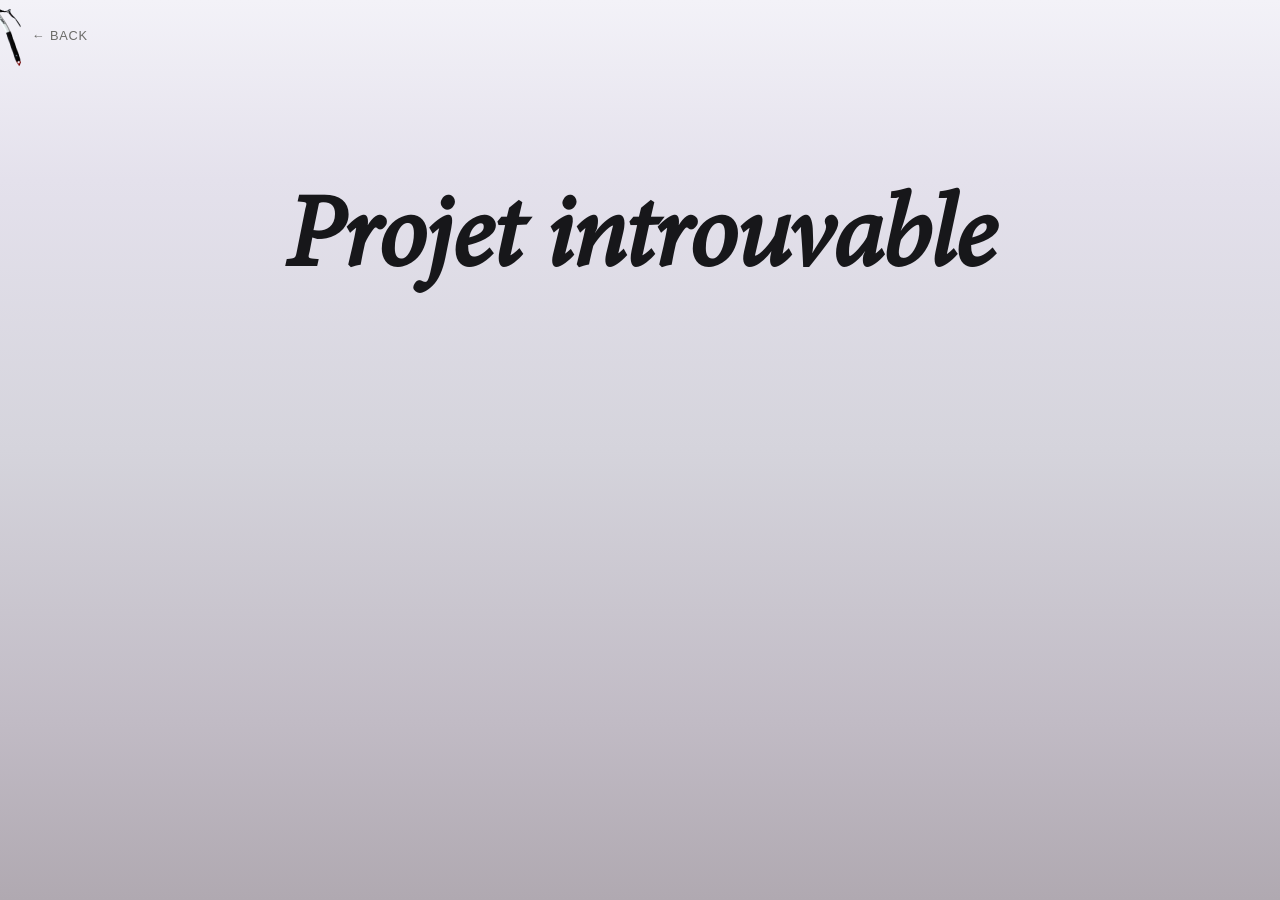
==== project.html @ e2e415b3 "About text: comma instead of "and" between furniture/wood-and-metal Co-Authored-By: Claude Sonnet 5 " ====
<!DOCTYPE html>
<html lang="fr">
<head>
  <meta charset="UTF-8">
  <meta name="viewport" content="width=device-width, initial-scale=1.0">
  <title>Projet — Pierre Riboulet</title>
  <meta http-equiv="Cache-Control" content="no-cache, no-store, must-revalidate">
  <meta http-equiv="Pragma" content="no-cache">
  <meta http-equiv="Expires" content="0">
  <link rel="icon" href="assets/favicon.ico" sizes="any">
  <link rel="icon" type="image/png" sizes="32x32" href="assets/img/favicon/favicon-32.png">
  <link rel="icon" type="image/png" sizes="16x16" href="assets/img/favicon/favicon-16.png">
  <link rel="apple-touch-icon" sizes="180x180" href="assets/img/favicon/favicon-180.png">
  <link rel="stylesheet" href="assets/css/style.v49.css">
</head>
<body>
  <div id="app"></div>

  <script src="assets/js/projects-data.v36.js"></script>
  <script src="assets/js/main.v9.js"></script>
  <script>
    (function () {
      var params = new URLSearchParams(window.location.search);
      var slug = params.get("slug");
      var project = (typeof PROJECTS !== "undefined") ? PROJECTS.filter(function (p) {
        return p.slug === slug;
      })[0] : null;

      var app = document.getElementById("app");

      if (!project) {
        app.innerHTML =
          '<div class="not-found">' +
          '<h1 class="project-title">Projet introuvable</h1>' +
          '<a class="back-link" href="index.html">&larr; Back</a>' +
          '</div>';
        document.title = "Projet introuvable — Pierre Riboulet";
        fitTitleToOneLine();
        return;
      }

      document.title = project.title + " — Pierre Riboulet";
      var displayTitle = project.pageTitle || project.title;

      // Image avec repli propre en placeholder tant que le fichier n'est pas en ligne.
      function photoOrPlaceholder(src, label, className) {
        return '<img class="' + className + '" src="' + src + '" alt="' + label + '" ' +
          'onerror="this.outerHTML=\'<div class=&quot;' + className + ' media-placeholder&quot;>' + label + '</div>\'">';
      }

      function escapeAttr(s) {
        return String(s)
          .replace(/&/g, "&amp;")
          .replace(/"/g, "&quot;")
          .replace(/</g, "&lt;")
          .replace(/>/g, "&gt;");
      }

      if (project.about) {
        var a = project.about;

        var experienceHtml = a.experience.map(function (e) {
          return '<div class="exp-item">' +
            '<p class="exp-period">' + e.period + '</p>' +
            '<p class="exp-role">' + e.role + ' <span class="exp-company">— ' + e.company + '</span></p>' +
            '</div>';
        }).join("");

        var educationHtml = a.education.map(function (e) {
          return '<li>' + e + '</li>';
        }).join("");

        var awardsHtml = a.awards.map(function (group) {
          return '<div class="award-group">' +
            '<h3 class="award-org">' + group.org + '</h3>' +
            '<ul class="award-list">' +
            group.items.map(function (i) { return '<li>' + i + '</li>'; }).join("") +
            '</ul></div>';
        }).join("");

        app.innerHTML =
          '<div class="project-page about-page">' +
          '<a class="back-link" href="index.html">&larr; Back</a>' +

          '<div class="about-hero">' +
          photoOrPlaceholder(a.heroPhoto, "Photo à venir", "about-hero-photo") +
          '<div class="about-screens">' +

          '<div class="about-screen about-screen-intro">' +
          '<div class="about-fit about-fit-intro" data-fit-max-vh="38">' +
          '<div class="about-fit-content">' +
          '<h1 class="about-hero-title">' + displayTitle + '</h1>' +
          '<p class="about-hero-description">' + a.description + '</p>' +
          '</div></div>' +
          '</div>' +

          '<div class="about-screen about-screen-awards">' +
          '<div class="about-fit about-fit-awards">' +
          '<div class="about-fit-content">' +
          '<h2 class="about-hero-title">Awards</h2>' +
          '<div class="award-groups">' + awardsHtml + '</div>' +
          '</div></div>' +
          '</div>' +

          '<div class="about-screen about-screen-background">' +
          '<div class="about-fit about-fit-background" data-fit-max-vh="46">' +
          '<div class="about-fit-content">' +
          '<h2 class="about-hero-title">Experience</h2>' +
          '<div class="background-columns">' +
          '<section class="about-section">' +
          experienceHtml +
          '</section>' +
          '<section class="about-section">' +
          '<h3 class="about-section-title">Formation</h3>' +
          '<ul class="education-list">' + educationHtml + '</ul>' +
          '</section>' +
          '</div>' +
          '</div></div>' +
          '</div>' +

          '</div>' +
          '<button class="about-nav-arrow prev" aria-label="Écran précédent">&larr;</button>' +
          '<button class="about-nav-arrow next" aria-label="Écran suivant">&rarr;</button>' +
          '</div>' +
          '</div>';
        setupAboutScreens();
        return;
      }

      var mediaHtml;
      if (project.subprojects) {
        // Page collection (ex: Prints) : une carte par projet qu'elle contiendra.
        mediaHtml = '<div class="project-media">';
        if (project.subprojects.length) {
          project.subprojects.forEach(function (sp) {
            mediaHtml += '<div class="media-placeholder">' + sp.title + '</div>';
          });
        } else {
          mediaHtml += '<div class="media-placeholder">Projets à venir</div>';
        }
        mediaHtml += "</div>";
      } else if (project.media && project.media.length > 1) {
        // Plusieurs médias (photos et/ou vidéos) : carrousel horizontal
        // plutôt qu'un empilement vertical, pour tenir sur un seul écran.
        // Chaque média optionnel "caption" alimente une légende qui change
        // avec la photo active (voir setupPhotoCarousels).
        var hasCaptions = project.media.some(function (m) { return m.caption; });
        mediaHtml = '<div class="photo-carousel">' +
          '<button class="carousel-arrow prev" aria-label="Média précédent">&larr;</button>' +
          '<div class="photo-carousel-track">' +
          project.media.map(function (m) {
            var captionAttr = m.caption ? ' data-caption="' + escapeAttr(m.caption) + '"' : '';
            var slideCaption = m.caption ? '<p class="carousel-slide-caption">' + m.caption + '</p>' : '';
            if (m.type === "vimeo") {
              var vimeoParams = "title=0&byline=0&portrait=0" + (m.hash ? "&h=" + m.hash : "");
              var vimeoSrc = "https://player.vimeo.com/video/" + m.id + "?" + vimeoParams;
              return '<div class="carousel-slide"' + captionAttr + '>' +
                '<div class="carousel-video"><iframe src="' + vimeoSrc + '" ' +
                'allow="autoplay; fullscreen; picture-in-picture" allowfullscreen loading="lazy"></iframe></div>' +
                slideCaption + '</div>';
            } else if (m.type === "video") {
              return '<div class="carousel-slide"' + captionAttr + '>' +
                '<div class="carousel-video"><video controls src="' + m.src + '"></video></div>' +
                slideCaption + '</div>';
            } else {
              return '<div class="carousel-slide"' + captionAttr + '>' +
                '<img src="' + m.src + '" alt="' + project.title + '" draggable="false">' +
                slideCaption + '</div>';
            }
          }).join("") +
          '</div>' +
          '<button class="carousel-arrow next" aria-label="Média suivant">&rarr;</button>' +
          '</div>' +
          (hasCaptions ? '<p class="carousel-caption"></p>' : '');
      } else {
        mediaHtml = '<div class="project-media">';
        if (project.media && project.media.length) {
          project.media.forEach(function (m) {
            if (m.type === "vimeo") {
              // title=0&byline=0&portrait=0 : Vimeo affiche par défaut le titre
              // de la vidéo en incrustation sur le lecteur — indépendamment de
              // toute page HTML, c'est Vimeo qui l'ajoute. On le désactive.
              var vimeoParams = "title=0&byline=0&portrait=0" + (m.hash ? "&h=" + m.hash : "");
              var vimeoSrc = "https://player.vimeo.com/video/" + m.id + "?" + vimeoParams;
              mediaHtml += '<div class="video-embed"><iframe src="' + vimeoSrc + '" ' +
                'allow="autoplay; fullscreen; picture-in-picture" allowfullscreen loading="lazy"></iframe></div>';
            } else if (m.type === "video") {
              mediaHtml += '<video class="media-placeholder" controls src="' + m.src + '"></video>';
            } else {
              mediaHtml += '<img class="media-placeholder" src="' + m.src + '" alt="' + project.title + '">';
            }
          });
        } else {
          mediaHtml += '<div class="media-placeholder">Photos / vidéo à venir</div>';
        }
        mediaHtml += "</div>";
      }

      var pressHtml = "";
      if (project.pressShots && project.pressShots.length) {
        pressHtml = '<div class="press-grid">' +
          project.pressShots.map(function (src) {
            return '<img class="press-shot" src="' + src + '" alt="' + project.title + ' — retombées réseaux sociaux" loading="lazy">';
          }).join("") +
          '</div>';
      }

      // Quand un projet a des crédits, la description partage sa ligne avec
      // un second bloc à droite (une ou deux colonnes) plutôt que de
      // prendre toute la largeur seule. project.credits = un tableau de
      // colonnes, chaque colonne un tableau de { role, name }.
      var descriptionHtml;
      if (project.credits && project.credits.length) {
        var creditsHtml = '<div class="project-credits">' +
          project.credits.map(function (col) {
            return '<div class="project-credits-col">' +
              col.map(function (c) {
                return '<p><span class="credit-role">' + c.role + '</span>' + c.name + '</p>';
              }).join("") +
              '</div>';
          }).join("") +
          '</div>';
        descriptionHtml = '<div class="project-header">' +
          '<p class="project-description">' + project.description + '</p>' +
          creditsHtml +
          '</div>';
      } else {
        descriptionHtml = '<p class="project-description">' + project.description + '</p>';
      }

      app.innerHTML =
        '<div class="project-page project-page-' + project.slug + '">' +
        '<a class="back-link" href="index.html">&larr; Back</a>' +
        '<h1 class="project-title">' + displayTitle + '</h1>' +
        descriptionHtml +
        mediaHtml +
        pressHtml +
        '</div>';

      fitTitleToOneLine();
      setupPhotoCarousels();
    })();

    // Page About (desktop) : deux "écrans" plein page qu'on parcourt en
    // scrollant horizontalement plutôt que verticalement (la photo de fond
    // reste fixe, seuls les textes en incrustation défilent). Sur mobile,
    // .about-screens redevient un simple flux vertical (voir CSS) et cette
    // fonction n'a rien à faire d'utile — elle reste sans effet néfaste.
    function setupAboutScreens() {
      var track = document.querySelector(".about-screens");
      if (!track) return;
      var prevBtn = document.querySelector(".about-nav-arrow.prev");
      var nextBtn = document.querySelector(".about-nav-arrow.next");
      var isDown = false, startX = 0, startScroll = 0, moved = false;

      function screenWidth() {
        return track.clientWidth || window.innerWidth;
      }

      track.addEventListener("mousedown", function (e) {
        isDown = true;
        moved = false;
        startX = e.pageX;
        startScroll = track.scrollLeft;
        track.classList.add("dragging");
      });
      window.addEventListener("mousemove", function (e) {
        if (!isDown) return;
        e.preventDefault();
        var dx = e.pageX - startX;
        if (Math.abs(dx) > 4) moved = true;
        track.scrollLeft = startScroll - dx;
      });
      window.addEventListener("mouseup", function () {
        isDown = false;
        track.classList.remove("dragging");
      });
      track.addEventListener("click", function (e) {
        if (moved) { e.preventDefault(); e.stopPropagation(); }
      }, true);

      // La molette de souris ne scroll que verticalement par défaut : on
      // convertit ce mouvement vertical en défilement horizontal ici,
      // en plus du geste horizontal natif déjà supporté (trackpad).
      track.addEventListener("wheel", function (e) {
        if (Math.abs(e.deltaY) > Math.abs(e.deltaX)) {
          e.preventDefault();
          track.scrollLeft += e.deltaY;
        }
      }, { passive: false });

      if (prevBtn) {
        prevBtn.addEventListener("click", function () {
          track.scrollBy({ left: -screenWidth(), behavior: "smooth" });
        });
      }
      if (nextBtn) {
        nextBtn.addEventListener("click", function () {
          track.scrollBy({ left: screenWidth(), behavior: "smooth" });
        });
      }

      function updateArrows() {
        if (!prevBtn || !nextBtn) return;
        var atStart = track.scrollLeft < 10;
        var atEnd = track.scrollLeft > track.scrollWidth - track.clientWidth - 10;
        prevBtn.style.visibility = atStart ? "hidden" : "visible";
        nextBtn.style.visibility = atEnd ? "hidden" : "visible";
      }
      track.addEventListener("scroll", updateArrows);
      updateArrows();

      // Chaque écran (About / Awards / Background) doit tenir sans scroll :
      // on réduit son échelle visuelle (transform, pas font-size, pour que
      // ça marche quels que soient les unités CSS utilisées à l'intérieur)
      // jusqu'à ce qu'il rentre dans la place disponible — en hauteur comme
      // en largeur (Awards peut déborder en largeur avec beaucoup de
      // festivals, une colonne par festival).
      var fitEls = document.querySelectorAll(".about-fit");
      if (fitEls.length && window.matchMedia("(min-width: 701px)").matches) {
        function fitToScreen(fitEl) {
          var screen = fitEl.parentElement;
          var content = fitEl.firstElementChild;
          fitEl.style.transform = "scale(1)";
          var availableH = screen.clientHeight - fitEl.offsetTop - 24;
          var maxVh = fitEl.getAttribute("data-fit-max-vh");
          if (maxVh) availableH = Math.min(availableH, screen.clientHeight * (parseFloat(maxVh) / 100));
          var availableW = fitEl.clientWidth;
          var scale = Math.min(1, availableH / content.scrollHeight, availableW / content.scrollWidth);
          fitEl.style.transform = "scale(" + Math.max(scale, 0.01) + ")";
        }
        function fitAll() {
          fitEls.forEach(fitToScreen);
        }
        fitAll();
        window.addEventListener("resize", fitAll);
      }

      // Le lien "other awards" dans le texte About envoie directement sur
      // l'écran Awards (même geste qu'un clic sur la flèche suivante).
      document.querySelectorAll(".about-jump-awards").forEach(function (link) {
        link.addEventListener("click", function (e) {
          e.preventDefault();
          track.scrollBy({ left: screenWidth(), behavior: "smooth" });
        });
      });
    }

    function setupPhotoCarousels() {
      document.querySelectorAll(".photo-carousel").forEach(function (carousel) {
        var track = carousel.querySelector(".photo-carousel-track");
        var prevBtn = carousel.querySelector(".prev");
        var nextBtn = carousel.querySelector(".next");
        var isDown = false, startX = 0, startScroll = 0, moved = false;

        function step() {
          var img = track.querySelector("img");
          return img ? img.getBoundingClientRect().width + 16 : track.clientWidth * 0.8;
        }

        track.addEventListener("mousedown", function (e) {
          isDown = true;
          moved = false;
          startX = e.pageX;
          startScroll = track.scrollLeft;
          track.classList.add("dragging");
        });
        window.addEventListener("mousemove", function (e) {
          if (!isDown) return;
          e.preventDefault();
          var dx = e.pageX - startX;
          if (Math.abs(dx) > 4) moved = true;
          track.scrollLeft = startScroll - dx;
        });
        window.addEventListener("mouseup", function () {
          isDown = false;
          track.classList.remove("dragging");
        });
        // Un drag qui bouge la piste ne doit pas déclencher un clic
        // fantôme (ex: sur une image cliquable) au relâchement.
        track.addEventListener("click", function (e) {
          if (moved) { e.preventDefault(); e.stopPropagation(); }
        }, true);

        prevBtn.addEventListener("click", function () {
          track.scrollBy({ left: -step(), behavior: "smooth" });
        });
        nextBtn.addEventListener("click", function () {
          track.scrollBy({ left: step(), behavior: "smooth" });
        });

        // Légende partagée qui suit la photo active. N'a de sens qu'en
        // carrousel horizontal (desktop) : en version mobile empilée,
        // chaque photo porte déjà sa propre légende (.carousel-slide-caption).
        // On détermine la photo "active" comme celle la plus proche du
        // centre de la piste (cohérent avec scroll-snap-align: center),
        // recalculé à chaque scroll (drag, flèches, trackpad).
        var captionEl = carousel.nextElementSibling;
        if (captionEl && captionEl.classList.contains("carousel-caption") &&
            !window.matchMedia("(max-width: 700px)").matches) {
          // Toutes les diapositives (pas seulement celles avec légende) :
          // ça permet à la légende de s'estomper quand on arrive sur une
          // photo qui n'en a pas, plutôt que de rester bloquée sur la
          // dernière légende trouvée.
          var slides = Array.prototype.slice.call(track.querySelectorAll(".carousel-slide"));
          if (slides.length) {
            var activeSlide = null;
            var captionFadeTimeout = null;
            var updateCaption = function () {
              var trackRect = track.getBoundingClientRect();
              var trackCenter = trackRect.left + trackRect.width / 2;
              var closest = null, closestDist = Infinity;
              slides.forEach(function (s) {
                var r = s.getBoundingClientRect();
                var dist = Math.abs((r.left + r.width / 2) - trackCenter);
                if (dist < closestDist) { closestDist = dist; closest = s; }
              });
              if (closest && closest !== activeSlide) {
                activeSlide = closest;
                var nextText = activeSlide.getAttribute("data-caption") || "";
                // Fondu : on estompe l'ancien texte, puis on écrit le nouveau
                // une fois invisible pour éviter un "cross-fade" illisible.
                if (captionFadeTimeout) clearTimeout(captionFadeTimeout);
                captionEl.style.opacity = "0";
                captionFadeTimeout = setTimeout(function () {
                  captionEl.textContent = nextText;
                  captionEl.style.opacity = "1";
                }, 250);
              }
            };
            updateCaption();
            // Au premier rendu, les images n'ont pas encore chargé : leur
            // largeur réelle (donc leur centre) n'est connue qu'une fois
            // chargées. On recalcule quand leur taille se stabilise.
            if (window.ResizeObserver) {
              var captionResizeObserver = new ResizeObserver(updateCaption);
              slides.forEach(function (s) { captionResizeObserver.observe(s); });
            }
            var captionTicking = false;
            track.addEventListener("scroll", function () {
              if (captionTicking) return;
              captionTicking = true;
              requestAnimationFrame(function () {
                updateCaption();
                captionTicking = false;
              });
            });
          }
        }
      });
    }

    function fitTitleToOneLine() {
      var title = document.querySelector(".project-title");
      if (!title) return;
      // Le titre est en "full-bleed" (voir CSS) et n'est plus contenu par la
      // colonne de 1100px de .project-page ; la largeur dispo se mesure donc
      // sur le titre lui-même (son propre padding), pas sur son parent.
      var container = title;

      function fit() {
        title.style.whiteSpace = "nowrap";
        title.style.fontSize = ""; // repart de la taille CSS (clamp) à chaque mesure
        // scrollWidth (texte + padding du titre) vs clientWidth (boîte du
        // titre, padding inclus puisque box-sizing:border-box) : les deux
        // incluent le padding de la même façon, pas besoin de le soustraire.
        var availableWidth = container.clientWidth;
        var size = parseFloat(getComputedStyle(title).fontSize);
        var minSize = 16;
        while (title.scrollWidth > availableWidth && size > minSize) {
          size -= 1;
          title.style.fontSize = size + "px";
        }
      }

      fit();
      window.addEventListener("resize", fit);
      if (window.ResizeObserver) {
        new ResizeObserver(fit).observe(container);
      }
      if (window.visualViewport) {
        window.visualViewport.addEventListener("resize", fit);
      }
      // Filet de sécurité : le zoom natif du navigateur (Cmd/Ctrl +/-) ne
      // déclenche pas toujours resize/ResizeObserver de façon fiable, ce qui
      // pouvait laisser le titre coincé à une taille calculée pour l'ancien
      // niveau de zoom. Un recalcul périodique garantit que ça se corrige
      // tout seul en moins d'une seconde, quel que soit ce qui a changé.
      setInterval(fit, 800);
    }
  </script>
</body>
</html>
---- assets/css/style.v49.css ----
:root {
  --ink: #17171a;
  --muted: #6b6b68;
  --accent: #17171a;
}

/* Seul assets/fonts/minion-pro-italic.ttf existe réellement (ni woff2, ni
   woff, ni otf). Un navigateur qui échoue à CHARGER le format qu'il a
   choisi dans une liste src ne retente pas le suivant (il ne bascule que
   si le format n'est pas SUPPORTÉ) — woff2 étant listé en premier et 404,
   la police entière échouait silencieusement et retombait sur Georgia,
   d'où le rendu incohérent (gras, taille) observé jusqu'ici. Un seul src
   pointant vers le fichier qui existe vraiment règle ça. */
@font-face {
  font-family: "Minion Pro";
  src: url("../fonts/minion-pro-italic.ttf") format("truetype");
  font-style: italic;
  font-weight: 400;
  font-display: swap;
}

* { box-sizing: border-box; }

/* Même dégradé gris partout (accueil ET pages projets), calé sur le fond réel
   de rock.jpg. background-attachment: fixed le cale sur la fenêtre plutôt que
   sur la hauteur de la page, pour garder le même dégradé visuel même sur une
   page projet qui défile (comme About, plus longue qu'un écran). */
html, body {
  margin: 0;
  padding: 0;
  background: linear-gradient(to top, #b0a9b1 0%, #c1bbc5 20%, #d5d4dc 50%, #e4e1ec 80%, #f3f2f8 100%);
  background-attachment: fixed;
  color: var(--ink);
  font-family: "Helvetica Neue", Arial, sans-serif;
  -webkit-font-smoothing: antialiased;
}

@media (max-width: 700px) {
  html, body {
    background: linear-gradient(to top, #c0b4c2 0%, #e0dae6 20%, #f2ecf6 40%, #f3f0f7 100%);
    background-attachment: fixed;
  }
}

/* Sur mobile, un léger scroll résiduel peut faire "rebondir" la page (effet
   élastique iOS) et laisser entrevoir un instant le blanc par défaut de
   <html> derrière le contenu. overscroll-behavior coupe ce rebond. */
html {
  overscroll-behavior: none;
}
html.home {
  height: 100%;
}

/* Curseur natif masqué uniquement sur pointeur fin (souris) ;
   sur mobile/tactile on garde le comportement par défaut. */
@media (hover: hover) and (pointer: fine) {
  body.has-custom-cursor,
  body.has-custom-cursor * {
    cursor: none;
  }
}

/* ---------- Page d'accueil : la roche, en pleine page ---------- */

/* Dégradé calé sur le fond réel de rock.jpg (mesuré directement sur le
   fichier, plusieurs points du haut vers le bas) : si un espace apparaît
   malgré tout (barre d'adresse mobile, marge sur petit écran…), il se fond
   dedans au lieu de trancher en blanc. Sous 700px, rock-mobile.jpg a son
   propre dégradé (voir plus bas) : les deux photos n'ont pas exactement le
   même fond. */
body.home {
  height: 100vh;
  height: 100dvh;
  overflow: hidden;
  overscroll-behavior: none;
  background: linear-gradient(to bottom, #b0a9b1 0%, #c1bbc5 20%, #d5d4dc 50%, #e4e1ec 80%, #f3f2f8 100%);
}

.stage {
  position: relative;
  height: 100vh;
  height: 100dvh;
  width: 100vw;
  margin: 0;
  overflow: hidden;
}

/* Roche = 2600x1535px. .rock-frame est toujours mis à l'échelle pour
   couvrir tout l'écran EN CONSERVANT ce ratio (comme background-size:cover,
   mais en pur CSS, sans JS) : width/height de base = plein écran, et le
   min-width/min-height calculé à partir du ratio prend le relais dès que
   la base ne suffit plus à couvrir l'autre dimension. Le débordement est
   centré puis rogné par .stage (overflow: hidden). Important : .rock-frame
   DOIT garder exactement le ratio de la photo (pas object-fit:cover sur
   l'image toute seule) car les points chauds sont positionnés en % de ce
   conteneur — si sa forme ne correspond plus exactement à l'image, ils se
   décalent des symboles.
   100dvh (dynamic viewport height) au lieu de 100vh : sur mobile, vh se
   base sur la hauteur "barre d'adresse rétractée", donc quand elle est
   visible ça laissait un vrai espace en haut. dvh suit la hauteur réellement
   visible. Les deux valeurs sont déclarées : les navigateurs qui ne
   connaissent pas dvh gardent simplement la valeur vh juste au-dessus. */
.rock-frame {
  position: absolute;
  top: 50%;
  left: 50%;
  transform: translate(-50%, -50%);
  width: 100vw;
  height: 100vh;
  height: 100dvh;
  min-width: calc(100vh * 2600 / 1535);
  min-width: calc(100dvh * 2600 / 1535);
  min-height: calc(100vw * 1535 / 2600);
}

.rock-frame img {
  display: block;
  width: 100%;
  height: 100%;
  /* Tant que la photo n'est pas encore chargée (4G lente, cache froid), cette
     couleur remplace le blanc par défaut du navigateur pour une image vide. */
  background: #d5d4dc;
  user-select: none;
  -webkit-user-drag: none;
}

@media (max-width: 700px) {
  .rock-frame img {
    background: #f2ecf6;
  }
}

/* Sous 700px, <picture> charge rock-mobile.jpg (1356x2941, recadrage portrait
   dédié, avec sa propre marge grise sur les côtés) au lieu de rock.jpg : le
   ratio utilisé par la technique "cover" ci-dessus doit changer en même temps,
   sinon .rock-frame continue de calculer sa taille sur le ratio bureau et
   déforme/surcadre la photo mobile. */
@media (max-width: 700px) {
  .rock-frame {
    min-width: calc(100vh * 1356 / 2941);
    min-width: calc(100dvh * 1356 / 2941);
    min-height: calc(100vw * 2941 / 1356);
  }

  /* Dégradé propre à rock-mobile.jpg (mesuré directement dessus) : sa marge
     grise s'éclaircit plus vite que celle de rock.jpg. */
  body.home {
    background: linear-gradient(to bottom, #c0b4c2 0%, #e0dae6 20%, #f2ecf6 40%, #f3f0f7 100%);
  }
}

.hover-caption {
  position: fixed;
  top: 50%;
  margin: 0;
  max-width: 24vw;
  font-family: "Minion Pro", Georgia, "Times New Roman", serif;
  font-style: italic;
  font-size: clamp(1.6rem, 3.2vw, 2.8rem);
  line-height: 1.25;
  color: #a8a0ab;
  opacity: 0;
  pointer-events: none;
  transition: opacity 0.35s ease, transform 0.35s ease;
  z-index: 15;
}

.hover-caption-left {
  left: clamp(2rem, 6vw, 6rem);
  text-align: right;
  transform: translateY(-50%) translateX(-10px);
}

.hover-caption-right {
  right: clamp(2rem, 6vw, 6rem);
  text-align: left;
  transform: translateY(-50%) translateX(10px);
}

.hover-caption-left.visible,
.hover-caption-right.visible {
  transform: translateY(-50%) translateX(0);
}

.hover-caption.visible {
  opacity: 1;
}

@media (max-width: 700px) {
  .hover-caption {
    display: none;
  }
}

/* ---------- Points chauds ---------- */

.hotspot {
  position: absolute;
  transform: translate(-50%, -50%);
  width: 6%;
  height: 6%;
  border-radius: 50%;
  background: transparent;
  border: 0;
  padding: 0;
  display: block;
  text-decoration: none;
  -webkit-tap-highlight-color: transparent;
}

/* mode calibration (?calibrate) : seul endroit où le contour des points reste visible */
.calibrate .hotspot {
  outline: 1px solid rgba(200, 40, 40, 0.6);
  border-radius: 50%;
}
.calibrate-marker {
  position: absolute;
  width: 10px;
  height: 10px;
  margin-left: -5px;
  margin-top: -5px;
  border-radius: 50%;
  background: red;
  pointer-events: none;
}

/* ---------- Curseur pioche personnalisé ---------- */

#pickaxe-cursor {
  position: fixed;
  top: 0;
  left: 0;
  pointer-events: none;
  z-index: 9999;
  /* La pointe du pic (coin haut-gauche de la photo) est calée sur le curseur ;
     le pivot du balancement est vers la poignée. Recalcule ces valeurs si tu
     changes d'image. */
  transform: translate(-17px, -8px) rotate(-10deg);
  transform-origin: 33px 59px;
  will-change: transform;
  transition: transform 0.08s ease-out;
  display: none;
}

body.has-custom-cursor #pickaxe-cursor {
  display: block;
}

#pickaxe-cursor img,
#pickaxe-cursor svg {
  display: block;
  height: 80px;
  width: auto;
  pointer-events: none;
  user-select: none;
}

#pickaxe-cursor.swing {
  animation: pickaxe-swing 0.32s ease-in-out;
}

@keyframes pickaxe-swing {
  0%   { transform: translate(-17px, -8px) rotate(-10deg); }
  40%  { transform: translate(-17px, -8px) rotate(30deg); }
  100% { transform: translate(-17px, -8px) rotate(-10deg); }
}

/* ---------- Page projet ---------- */

/* min-height (pas height) + justify-content:center : si le contenu tient sur
   un écran (cas courant : titre + texte court + une seule vidéo), tout se
   centre verticalement et il n'y a rien à scroller. Si le contenu dépasse
   (About, plusieurs vidéos...), le conteneur grandit normalement au-delà du
   min-height et ça défile comme avant : aucun cas n'est cassé par l'autre. */
.project-page {
  max-width: 1100px;
  margin: 0 auto;
  /* padding-top a un plancher fixe : sous ce seuil, la marge en vh seule
     ne suffit plus à dégager .back-link (position: fixed, top: 28px) et
     le titre vient chevaucher "BACK". */
  padding: max(4vh, 70px) 6vw 4vh;
  min-height: 100vh;
  min-height: 100dvh;
  display: flex;
  flex-direction: column;
  justify-content: center;
}

/* Détaché du flux centré : reste toujours en haut à gauche de l'écran, peu
   importe si le contenu en dessous est court (centré) ou long (défile). */
.back-link {
  position: fixed;
  top: 28px;
  left: 32px;
  font-size: 0.8rem;
  letter-spacing: 0.06em;
  text-transform: uppercase;
  color: var(--muted);
  text-decoration: none;
  border-bottom: 1px solid transparent;
  z-index: 20;
}
.back-link:hover {
  color: var(--ink);
  border-bottom-color: var(--ink);
}

/* Le titre casse volontairement la colonne de 1100px de .project-page pour
   utiliser (presque) toute la largeur de la fenêtre : sinon, quelle que soit
   la taille de police visée ci-dessous, le script qui le force sur une seule
   ligne le rétrécissait pour tenir dans ces 1100px — la vraie police jamais
   atteinte. margin-left: calc(50% - 50vw) est l'astuce "full-bleed" standard
   pour un enfant d'un conteneur centré par margin:auto (contrairement à
   left:50%, qui se base sur la largeur du PARENT et ne marche pas ici). */
.project-title {
  font-family: "Minion Pro", Georgia, "Times New Roman", serif;
  font-style: italic;
  font-size: clamp(3.5rem, 9vw, 6.5rem);
  letter-spacing: -0.01em;
  box-sizing: border-box;
  width: 100vw;
  margin: 0 0 0.8rem calc(50% - 50vw);
  padding: 0 6vw;
}

.project-description {
  font-size: 0.92rem;
  line-height: 1.65;
  color: #333;
  margin: 0 0 2rem;
  white-space: pre-line;
  /* Même astuce full-bleed que .project-title : sans elle, une description
     seule (pas de crédits à côté) reste calée sur la colonne de 1100px de
     .project-page, décalée par rapport au titre qui démarre à 6vw du bord
     réel de l'écran. */
  width: 100vw;
  max-width: 50vw;
  margin-left: calc(50% - 50vw);
  padding: 0 6vw;
  box-sizing: border-box;
}
@media (max-width: 700px) {
  .project-description {
    max-width: 100vw;
  }
  /* Retour à la ligne ajouté uniquement pour éviter un mot seul en fin de
     ligne sur desktop (ex: UNITED24) : sur mobile, la largeur de ligne est
     différente et ce retour forcé n'a plus lieu d'être. */
  .desktop-only-break {
    display: none;
  }
}

/* Layout standard de chaque page projet : description à gauche (jamais
   plus de la moitié de la largeur) et crédits à droite, en une ou deux
   colonnes selon ce que project.credits fournit. */
.project-header {
  display: flex;
  gap: 3rem;
  align-items: flex-start;
  margin-top: 0;
  margin-right: 0;
  margin-bottom: 2.25rem;
  /* Même astuce full-bleed que .project-title (padding 6vw identique) :
     sans ça, la ligne texte/crédits restait calée sur la colonne de
     1100px de .project-page, décalée par rapport au titre qui, lui,
     démarre à 6vw du bord réel de l'écran. */
  width: 100vw;
  margin-left: calc(50% - 50vw);
  padding: 0 6vw;
  box-sizing: border-box;
}
.project-header .project-description {
  flex: 0 1 50%;
  width: auto;
  max-width: 50%;
  margin: 0;
  padding: 0;
}
.project-credits {
  display: flex;
  gap: 2.5rem;
  flex: 1 1 50%;
}
.project-credits-col {
  flex: 1 1 0;
  font-size: 0.85rem;
  line-height: 1.6;
  color: #333;
}
.project-credits-col p {
  margin: 0 0 0.5rem;
}
.project-credits-col p:last-child {
  margin-bottom: 0;
}
.credit-role {
  display: block;
  font-size: 0.68rem;
  letter-spacing: 0.07em;
  text-transform: uppercase;
  color: var(--muted);
}
@media (max-width: 700px) {
  .project-header {
    flex-direction: column;
    gap: 1.5rem;
  }
  .project-header .project-description {
    max-width: 100%;
  }
}

.project-media {
  display: grid;
  gap: 1.25rem;
}

.media-placeholder {
  aspect-ratio: 16 / 9;
  background: #eceae6;
  border: 1px dashed #c9c7c2;
  display: flex;
  align-items: center;
  justify-content: center;
  color: var(--muted);
  font-size: 0.85rem;
  text-align: center;
  padding: 1rem;
}

/* Grille de captures presse/réseaux sociaux (screenshots portrait, ratios
   variables) : column-count s'adapte à des hauteurs différentes sans
   étirer les images, contrairement à une grille avec aspect-ratio fixe. */
.press-grid {
  column-count: 4;
  column-gap: 1rem;
  margin-top: 2rem;
}
@media (max-width: 900px) {
  .press-grid { column-count: 2; }
}
.press-shot {
  display: block;
  width: 100%;
  margin-bottom: 1rem;
  border-radius: 4px;
  break-inside: avoid;
}

/* Carrousel photo (ex: LVMH) : une bande horizontale scrollable plutôt
   qu'un empilement vertical, pour tenir sur un seul écran sans scroll de
   page même avec plusieurs photos. Hauteur bornée en vh (pas en largeur
   fixe) : chaque image garde son propre ratio, seule sa hauteur est
   contrainte. */
.photo-carousel {
  position: relative;
  margin-top: 1.5rem;
  /* Casse la colonne de 1100px de .project-page (même astuce full-bleed
     que .project-title) : les photos gagnent en largeur par rapport à la
     ligne texte/crédits au-dessus. */
  width: 100vw;
  margin-left: calc(50% - 50vw);
  padding: 0 3vw;
  box-sizing: border-box;
}
.photo-carousel-track {
  display: flex;
  gap: 1rem;
  overflow-x: auto;
  overflow-y: hidden;
  scroll-snap-type: x mandatory;
  -webkit-overflow-scrolling: touch;
  scrollbar-width: none;
  cursor: grab;
}
.photo-carousel-track::-webkit-scrollbar { display: none; }
.photo-carousel-track.dragging {
  cursor: grabbing;
  scroll-snap-type: none;
}
/* Chaque média est enveloppé dans .carousel-slide (plutôt que d'être
   directement l'enfant flex de la piste) pour pouvoir loger sa légende
   juste en dessous de lui en version mobile (empilée). */
.carousel-slide {
  flex: 0 0 auto;
  display: flex;
  flex-direction: column;
  align-items: center;
  max-width: 92vw;
  scroll-snap-align: center;
}
.photo-carousel-track img {
  height: min(54vh, 520px);
  width: auto;
  max-width: 92vw;
  object-fit: cover;
  border-radius: 4px;
}
/* Une vidéo n'a pas de taille intrinsèque comme une image : on fixe la
   hauteur (comme .photo-carousel-track img) et on en déduit la largeur
   via aspect-ratio, au lieu de compter sur width:auto. */
.carousel-video {
  position: relative;
  height: min(54vh, 520px);
  aspect-ratio: 16 / 9;
  max-width: 92vw;
  background: #000;
  border-radius: 4px;
  overflow: hidden;
}
/* Légende partagée sous le carrousel (desktop) : un seul texte qui change
   selon la photo actuellement centrée, mis à jour en JS via
   IntersectionObserver. */
.carousel-caption {
  margin: 1rem 0 0;
  text-align: center;
  font-size: 0.92rem;
  font-style: italic;
  color: #333;
  min-height: 1.4em;
  white-space: pre-line;
  max-width: 640px;
  margin-left: auto;
  margin-right: auto;
  transition: opacity 0.25s ease;
}
/* Légende par photo, utilisée seulement en version mobile empilée (voir
   media query ci-dessous) : pas de "photo active" en mode empilé, donc
   chaque légende reste collée à sa propre photo. */
.carousel-slide-caption {
  display: none;
}
.carousel-video iframe,
.carousel-video video {
  position: absolute;
  inset: 0;
  width: 100%;
  height: 100%;
  border: 0;
}
/* Triangle épuré plutôt qu'un rond plein : le bouton garde une zone de clic
   de 40px (accessibilité tactile), mais n'affiche visuellement qu'un
   triangle via ::before (technique des bordures CSS). Le glyphe flèche
   d'origine (&larr;/&rarr;) reste dans le HTML pour les lecteurs d'écran,
   juste rendu invisible ici. */
.carousel-arrow {
  position: absolute;
  top: 50%;
  transform: translateY(-50%);
  width: 40px;
  height: 40px;
  border: none;
  background: transparent;
  color: transparent;
  font-size: 0;
  display: flex;
  align-items: center;
  justify-content: center;
  cursor: pointer;
  z-index: 5;
  padding: 0;
}
.carousel-arrow::before {
  content: "";
  width: 0;
  height: 0;
  border-top: 9px solid transparent;
  border-bottom: 9px solid transparent;
  opacity: 0.55;
  transition: opacity 0.2s ease;
}
.carousel-arrow.prev::before { border-right: 13px solid var(--ink); }
.carousel-arrow.next::before { border-left: 13px solid var(--ink); }
.carousel-arrow:hover::before { opacity: 0.9; }
.carousel-arrow.prev { left: -8px; }
.carousel-arrow.next { right: -8px; }
/* Mise en page dédiée à Créateur d'immortels (desktop uniquement) :
   deux colonnes - à gauche titre / texte / légende empilés, à droite
   le carrousel qui occupe toute la hauteur disponible. grid-template-areas
   permet de placer chaque élément indépendamment de son ordre dans le DOM. */
@media (min-width: 701px) {
  .project-page-createur-dimmortels {
    display: grid;
    /* Colonne carrousel plus large que la colonne texte : les photos
       paysage (largeur > hauteur) ont besoin de plus d'espace horizontal
       pour ne pas se retrouver minuscules une fois bridées par la hauteur. */
    grid-template-columns: minmax(0, 0.8fr) minmax(0, 1.2fr);
    /* Le texte d'intro reste collé sous le titre (haut d'écran) ; seule la
       légende photo est poussée vers le bas par la ligne vide (1fr). */
    grid-template-rows: auto auto 1fr auto;
    grid-template-areas:
      "title    carousel"
      "desc     carousel"
      ".        carousel"
      "caption  carousel";
    column-gap: 5vw;
    max-width: none;
    width: 100vw;
    margin: 0 0 0 calc(50% - 50vw);
    /* Même plancher en haut et en bas (max(4vh, 70px)) : sinon le bas,
       resté à 4vh sans plancher, finissait plus proche du bord que le
       haut sur la plupart des hauteurs d'écran. */
    padding: max(4vh, 70px) 6vw max(4vh, 70px);
    /* height (pas juste min-height) : la ligne 1fr de la grille a besoin
       d'une hauteur définie à répartir pour que le carrousel (height:100%
       en cascade jusqu'à l'image) se calcule correctement, plutôt que de
       grandir à la taille naturelle de l'image et faire déborder la page. */
    height: 100vh;
    height: 100dvh;
    box-sizing: border-box;
  }
  .project-page-createur-dimmortels .project-title {
    grid-area: title;
    width: auto;
    margin: 0 0 1.5rem;
    padding: 0;
  }
  .project-page-createur-dimmortels .project-description {
    grid-area: desc;
    width: auto;
    max-width: none;
    margin: 0 0 2rem;
    padding: 0;
  }
  .project-page-createur-dimmortels .carousel-caption {
    grid-area: caption;
    text-align: left;
    max-width: none;
    margin: 0;
  }
  .project-page-createur-dimmortels .photo-carousel {
    grid-area: carousel;
    width: auto;
    max-width: none;
    height: 100%;
    margin: 0;
    padding: 0;
  }
  .project-page-createur-dimmortels .photo-carousel-track {
    height: 100%;
    align-items: center;
  }
  .project-page-createur-dimmortels .carousel-slide {
    max-width: none;
    height: 100%;
    justify-content: center;
  }
  /* height/width:auto + max-height/max-width plutôt qu'une hauteur forcée à
     100% : une photo paysage, une fois sa largeur bridée à celle de la
     colonne, dépasserait moins en hauteur que le carrousel et ne doit pas
     être recadrée pour combler l'espace - elle se centre verticalement à
     sa propre taille (comme les portraits, déjà correctement contraints
     par la hauteur). */
  .project-page-createur-dimmortels .photo-carousel-track img,
  .project-page-createur-dimmortels .carousel-video {
    height: auto;
    width: auto;
    max-height: 100%;
    /* Largeur réelle de la colonne carrousel : (100vw - 2*6vw de padding -
       5vw de column-gap) * 1.2/2fr = 49.8vw. Marge de sécurité à 49vw. */
    max-width: 49vw;
  }
  /* Sans le padding latéral qu'ont les autres pages autour de .photo-carousel,
     les flèches (positionnées par rapport à ce conteneur) touchaient presque
     les photos larges. On les repousse dans la marge de la grille plutôt que
     de rogner encore la largeur dispo pour les photos. */
  .project-page-createur-dimmortels .carousel-arrow.prev {
    left: -48px;
  }
  .project-page-createur-dimmortels .carousel-arrow.next {
    right: -48px;
  }
}
@media (max-width: 700px) {
  .carousel-arrow { display: none; }
  /* Pas de carrousel sur mobile : toutes les photos à la suite, en
     colonne pleine largeur, et on laisse la page défiler normalement. */
  .photo-carousel-track {
    flex-direction: column;
    overflow: visible;
    scroll-snap-type: none;
    cursor: default;
  }
  .carousel-slide {
    width: 100%;
    max-width: 100%;
  }
  .photo-carousel-track img {
    height: auto;
    width: 100%;
    max-width: 100%;
  }
  .carousel-video {
    height: auto;
    width: 100%;
    max-width: 100%;
  }
  /* En version empilée, la légende partagée n'a pas de sens (pas de
     "photo active") : on la cache et on affiche plutôt une légende sous
     chaque photo. */
  .carousel-caption {
    display: none;
  }
  .carousel-slide-caption {
    display: block;
    margin: 0.5rem 0 0;
    text-align: center;
    font-size: 0.85rem;
    font-style: italic;
    color: #333;
    white-space: pre-line;
  }
}

.video-embed {
  position: relative;
  width: 100%;
  aspect-ratio: 16 / 9;
  background: #000;
}

.video-embed iframe {
  position: absolute;
  inset: 0;
  width: 100%;
  height: 100%;
  border: 0;
}

.not-found {
  padding: 20vh 6vw;
  text-align: center;
}

/* ---------- Page About ---------- */

/* Bannière "hero" : photo de fond avec titre + texte de présentation
   superposés (coordonnées et contact désormais inclus dans le texte plutôt
   que dans un bloc séparé). Empilée sur mobile (flux normal, scroll
   vertical classique) ; sur desktop, page plein écran unique (100vh, pas
   de scroll vertical) parcourue avec deux "écrans" en défilement
   horizontal - la photo reste fixe, seul le texte en incrustation change
   (voir .about-screens plus bas et setupAboutScreens() dans le script). */
.about-hero {
  position: relative;
  margin-bottom: 4rem;
}
.about-hero-photo {
  display: block;
  width: 100%;
  height: auto;
  border-radius: 4px;
}
.about-hero-photo.media-placeholder {
  width: 100%;
  aspect-ratio: 16 / 9;
}
.about-fit-content {
  margin-top: 1.5rem;
}
.about-hero-title {
  font-family: "Minion Pro", Georgia, "Times New Roman", serif;
  font-style: italic;
  font-size: clamp(2.2rem, 8vw, 3rem);
  letter-spacing: -0.01em;
  margin: 0 0 1rem;
}
.about-hero-description {
  font-size: 0.92rem;
  line-height: 1.65;
  color: #333;
  white-space: pre-line;
  margin: 1rem 0 0;
}
.about-hero-description a,
.about-hero-description .about-underline {
  color: inherit;
  text-decoration: underline;
  text-underline-offset: 2px;
}
.about-hero-description a {
  cursor: pointer;
}
.about-nav-arrow {
  display: none;
}
@media (min-width: 701px) {
  /* Le conteneur de page lui-même doit occuper exactement 100vh sans
     aucune marge/centrage vertical hérité de .project-page, sinon la
     page entière dépasse d'un poil et un scroll vertical réapparaît. */
  .project-page.about-page {
    display: block;
    padding: 0;
    margin: 0;
    max-width: none;
    min-height: 0;
    height: 100vh;
    height: 100dvh;
    overflow: hidden;
  }
  .about-hero {
    width: 100vw;
    height: 100vh;
    height: 100dvh;
    margin: 0;
    overflow: hidden;
  }
  .about-hero-photo {
    position: absolute;
    inset: 0;
    width: 100%;
    height: 100%;
    object-fit: cover;
    border-radius: 0;
  }
  .about-hero-photo.media-placeholder {
    aspect-ratio: auto;
  }
  /* Piste horizontale plein écran : deux écrans de 100vw, un par-dessus la
     photo (fixe, en dessous dans le DOM) qu'on parcourt au drag, à la
     molette (convertie en horizontal par JS) ou au trackpad. */
  .about-screens {
    position: absolute;
    inset: 0;
    display: flex;
    overflow-x: auto;
    overflow-y: hidden;
    scroll-snap-type: x mandatory;
    -webkit-overflow-scrolling: touch;
    scrollbar-width: none;
    cursor: grab;
  }
  .about-screens::-webkit-scrollbar { display: none; }
  .about-screens.dragging {
    cursor: grabbing;
    scroll-snap-type: none;
  }
  .about-screen {
    position: relative;
    flex: 0 0 100vw;
    height: 100%;
    scroll-snap-align: start;
    /* Halo clair (pas de bloc/fond visible) : la photo n'offre pas
       toujours assez de contraste sous le texte (portrait sombre...) ;
       text-shadow s'hérite à tous les descendants sans casser le rendu
       "texte à même la photo" voulu. */
    text-shadow: 0 1px 3px rgba(255, 255, 255, 0.85), 0 0 10px rgba(255, 255, 255, 0.7);
  }
  /* .about-fit est réduit (transform: scale, via JS) si son contenu dépasse
     la place disponible (hauteur ou largeur) de son écran, pour ne jamais
     avoir besoin de scroller à l'intérieur d'un écran. */
  .about-fit {
    position: absolute;
    top: 10vh;
    transform-origin: top left;
  }
  /* Le margin-top de .about-fit-content sert au flux mobile (espace sous
     la photo) ; en positionnement absolu ici, .about-fit gère déjà le top,
     ce margin ne ferait qu'ajouter un espace mesuré à tort dans le calcul
     du scale-to-fit. */
  .about-fit-content {
    margin-top: 0;
  }
  .about-fit-intro {
    left: 6vw;
    max-width: min(70vw, 1000px);
  }
  .about-fit-awards,
  .about-fit-background {
    left: 6vw;
    right: 6vw;
  }
  .about-hero-title {
    font-size: clamp(1.9rem, 2.6vw, 2.6rem);
    margin: 0 0 1.1rem;
  }
  .about-hero-description {
    font-size: 0.8rem;
    line-height: 1.6;
    margin-top: 0.9rem;
  }
  .about-fit-background .about-section {
    margin-bottom: 0;
  }
  .about-fit-background .about-section-title {
    font-size: 0.72rem;
    margin: 0 0 0.75rem;
    padding-bottom: 0.4rem;
  }
  .about-fit-background .exp-item {
    padding: 0.4rem 0;
    gap: 0.1rem 1rem;
  }
  .about-fit-background .exp-period,
  .about-fit-background .exp-role {
    font-size: 0.8rem;
    white-space: nowrap;
  }
  .about-fit-background .education-list li {
    padding: 0.35rem 0;
    font-size: 0.8rem;
    white-space: nowrap;
  }
  .background-columns {
    display: flex;
    gap: 4rem;
  }
  .background-columns .about-section {
    flex: 0 0 auto;
  }
  /* Une colonne par festival, alignées sur la même ligne (le nombre
     d'organismes est amené à grandir ; l'écran Awards déborde alors en
     largeur, mais about-fit le réduit automatiquement via transform). */
  .about-fit-awards .award-groups {
    display: flex;
    align-items: flex-start;
    gap: 1.1rem;
  }
  .about-fit-awards .award-group {
    flex: 0 0 auto;
    width: 7.5rem;
  }
  .about-fit-awards .award-org {
    font-size: 0.74rem;
    margin: 0 0 0.5rem;
  }
  .about-fit-awards .award-list {
    gap: 0.25rem;
  }
  .about-fit-awards .award-list li {
    font-size: 0.68rem;
    line-height: 1.35;
  }
  /* Triangles de navigation entre écrans, dans le même style épuré que
     .carousel-arrow. Fixés à l'écran (pas à la photo) : ils restent au
     même endroit quel que soit l'écran affiché. */
  .about-nav-arrow {
    display: flex;
    position: fixed;
    top: 50%;
    transform: translateY(-50%);
    width: 48px;
    height: 48px;
    align-items: center;
    justify-content: center;
    border: none;
    background: transparent;
    color: transparent;
    font-size: 0;
    cursor: pointer;
    z-index: 25;
    padding: 0;
  }
  .about-nav-arrow::before {
    content: "";
    width: 0;
    height: 0;
    border-top: 10px solid transparent;
    border-bottom: 10px solid transparent;
    opacity: 0.6;
    transition: opacity 0.2s ease;
  }
  .about-nav-arrow.prev { left: 24px; }
  .about-nav-arrow.prev::before { border-right: 14px solid var(--ink); }
  .about-nav-arrow.next { right: 24px; }
  .about-nav-arrow.next::before { border-left: 14px solid var(--ink); }
  .about-nav-arrow:hover::before { opacity: 1; }
}

.about-section {
  margin-bottom: 3.5rem;
}

.about-section-title {
  font-size: 0.75rem;
  letter-spacing: 0.08em;
  text-transform: uppercase;
  color: var(--muted);
  margin: 0 0 1.5rem;
  padding-bottom: 0.75rem;
  border-bottom: 1px solid #e2e0da;
}

.exp-item {
  display: flex;
  flex-wrap: wrap;
  gap: 0.25rem 1.5rem;
  padding: 0.75rem 0;
  border-bottom: 1px solid #ece9e3;
}
.exp-item:last-child { border-bottom: 0; }

.exp-period {
  margin: 0;
  width: 13rem;
  flex-shrink: 0;
  color: var(--muted);
  font-size: 0.9rem;
}

.exp-role {
  margin: 0;
  font-size: 1rem;
}

.exp-company {
  color: var(--muted);
}

.education-list {
  margin: 0;
  padding: 0;
  list-style: none;
}

.education-list li {
  padding: 0.6rem 0;
  border-bottom: 1px solid #ece9e3;
  font-size: 1rem;
}
.education-list li:last-child { border-bottom: 0; }

.awards-photo {
  width: 100%;
  max-width: 420px;
  height: auto;
  aspect-ratio: 16 / 9;
  object-fit: cover;
  display: block;
  margin-bottom: 2rem;
}

.award-groups {
  display: grid;
  grid-template-columns: repeat(auto-fill, minmax(220px, 1fr));
  gap: 2rem;
}

.award-org {
  font-size: 0.95rem;
  margin: 0 0 0.75rem;
  font-weight: 600;
}

.award-list {
  margin: 0;
  padding: 0;
  list-style: none;
  display: flex;
  flex-direction: column;
  gap: 0.4rem;
}

.award-list li {
  font-size: 0.9rem;
  color: #333;
}
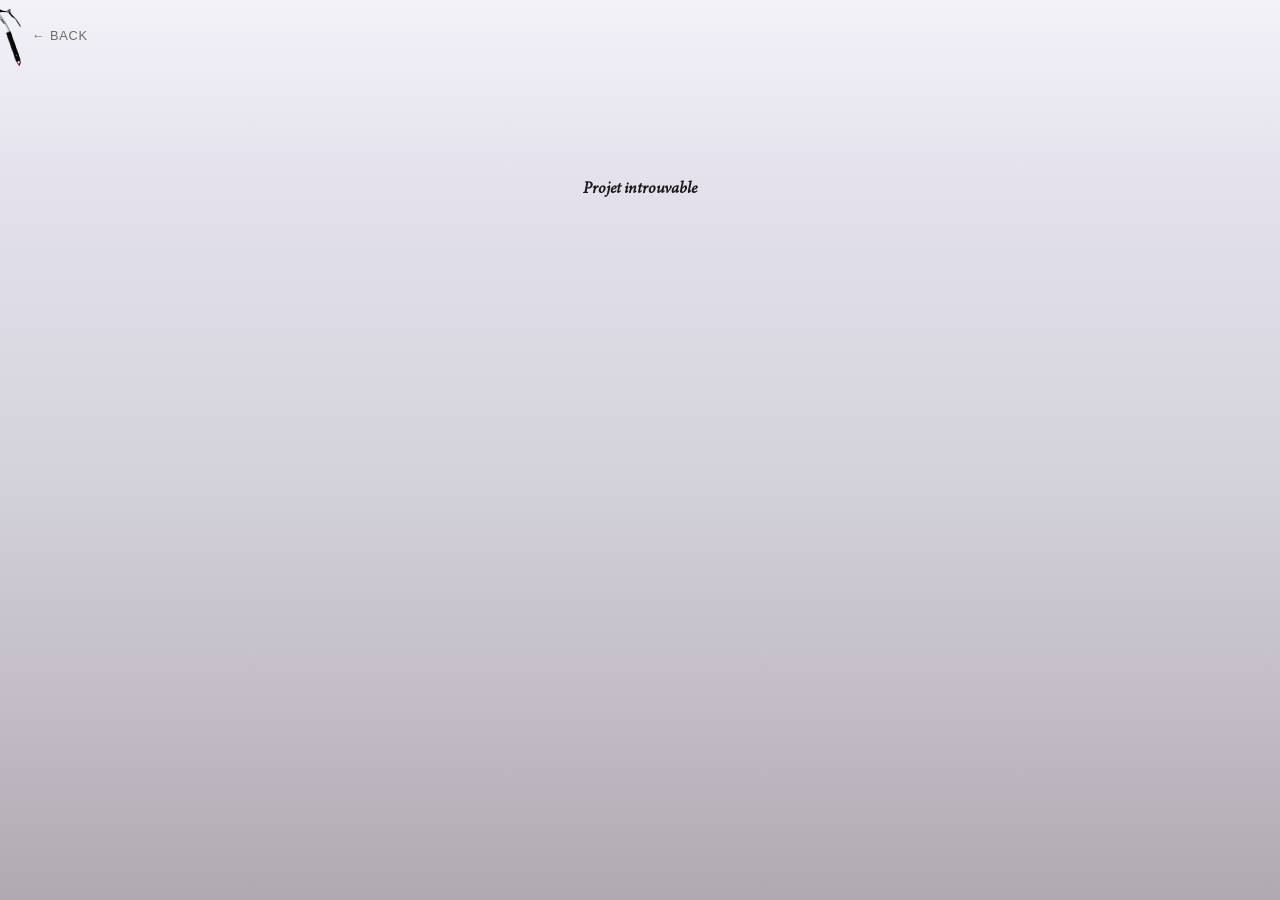
==== commit 06aaad9a: "Fix 3 mobile-only issues: Plan International title, credits column width, title edge margin - Plan I" ====
--- a/project.html
+++ b/project.html
@@ -11,12 +11,12 @@
   <link rel="icon" type="image/png" sizes="32x32" href="assets/img/favicon/favicon-32.png">
   <link rel="icon" type="image/png" sizes="16x16" href="assets/img/favicon/favicon-16.png">
   <link rel="apple-touch-icon" sizes="180x180" href="assets/img/favicon/favicon-180.png">
-  <link rel="stylesheet" href="assets/css/style.v49.css">
+  <link rel="stylesheet" href="assets/css/style.v51.css">
 </head>
 <body>
   <div id="app"></div>
 
-  <script src="assets/js/projects-data.v36.js"></script>
+  <script src="assets/js/projects-data.v37.js"></script>
   <script src="assets/js/main.v9.js"></script>
   <script>
     (function () {
@@ -78,6 +78,14 @@
             '</ul></div>';
         }).join("");
 
+        // Un <p> par paragraphe (plutôt qu'un seul bloc en white-space:pre-line)
+        // pour pouvoir donner à l'espacement entre paragraphes une marge plus
+        // fine qu'une ligne vide entière à line-height plein, sans compresser
+        // l'interligne normal à l'intérieur d'un paragraphe.
+        var descriptionHtml = a.description.split(/\n\n+/).map(function (para) {
+          return '<p>' + para.replace(/\n/g, "<br>") + '</p>';
+        }).join("");
+
         app.innerHTML =
           '<div class="project-page about-page">' +
           '<a class="back-link" href="index.html">&larr; Back</a>' +
@@ -90,7 +98,7 @@
           '<div class="about-fit about-fit-intro" data-fit-max-vh="38">' +
           '<div class="about-fit-content">' +
           '<h1 class="about-hero-title">' + displayTitle + '</h1>' +
-          '<p class="about-hero-description">' + a.description + '</p>' +
+          '<div class="about-hero-description">' + descriptionHtml + '</div>' +
           '</div></div>' +
           '</div>' +
 
@@ -464,7 +472,10 @@
         // scrollWidth (texte + padding du titre) vs clientWidth (boîte du
         // titre, padding inclus puisque box-sizing:border-box) : les deux
         // incluent le padding de la même façon, pas besoin de le soustraire.
-        var availableWidth = container.clientWidth;
+        // Petite marge de sécurité : l'italique déborde parfois visuellement
+        // de quelques pixels au-delà de scrollWidth (ex: un "s" penché en
+        // fin de titre), ce qui le fait sembler toucher le bord de l'écran.
+        var availableWidth = container.clientWidth - 6;
         var size = parseFloat(getComputedStyle(title).fontSize);
         var minSize = 16;
         while (title.scrollWidth > availableWidth && size > minSize) {
--- a/assets/css/style.v51.css
+++ b/assets/css/style.v51.css
@@ -0,0 +1,1082 @@
+:root {
+  --ink: #17171a;
+  --muted: #6b6b68;
+  --accent: #17171a;
+}
+
+/* Seul assets/fonts/minion-pro-italic.ttf existe réellement (ni woff2, ni
+   woff, ni otf). Un navigateur qui échoue à CHARGER le format qu'il a
+   choisi dans une liste src ne retente pas le suivant (il ne bascule que
+   si le format n'est pas SUPPORTÉ) — woff2 étant listé en premier et 404,
+   la police entière échouait silencieusement et retombait sur Georgia,
+   d'où le rendu incohérent (gras, taille) observé jusqu'ici. Un seul src
+   pointant vers le fichier qui existe vraiment règle ça. */
+@font-face {
+  font-family: "Minion Pro";
+  src: url("../fonts/minion-pro-italic.ttf") format("truetype");
+  font-style: italic;
+  font-weight: 400;
+  font-display: swap;
+}
+
+* { box-sizing: border-box; }
+
+/* Même dégradé gris partout (accueil ET pages projets), calé sur le fond réel
+   de rock.jpg. background-attachment: fixed le cale sur la fenêtre plutôt que
+   sur la hauteur de la page, pour garder le même dégradé visuel même sur une
+   page projet qui défile (comme About, plus longue qu'un écran). */
+html, body {
+  margin: 0;
+  padding: 0;
+  background: linear-gradient(to top, #b0a9b1 0%, #c1bbc5 20%, #d5d4dc 50%, #e4e1ec 80%, #f3f2f8 100%);
+  background-attachment: fixed;
+  color: var(--ink);
+  font-family: "Helvetica Neue", Arial, sans-serif;
+  -webkit-font-smoothing: antialiased;
+}
+
+@media (max-width: 700px) {
+  html, body {
+    background: linear-gradient(to top, #c0b4c2 0%, #e0dae6 20%, #f2ecf6 40%, #f3f0f7 100%);
+    background-attachment: fixed;
+  }
+}
+
+/* Sur mobile, un léger scroll résiduel peut faire "rebondir" la page (effet
+   élastique iOS) et laisser entrevoir un instant le blanc par défaut de
+   <html> derrière le contenu. overscroll-behavior coupe ce rebond. */
+html {
+  overscroll-behavior: none;
+}
+html.home {
+  height: 100%;
+}
+
+/* Curseur natif masqué uniquement sur pointeur fin (souris) ;
+   sur mobile/tactile on garde le comportement par défaut. */
+@media (hover: hover) and (pointer: fine) {
+  body.has-custom-cursor,
+  body.has-custom-cursor * {
+    cursor: none;
+  }
+}
+
+/* ---------- Page d'accueil : la roche, en pleine page ---------- */
+
+/* Dégradé calé sur le fond réel de rock.jpg (mesuré directement sur le
+   fichier, plusieurs points du haut vers le bas) : si un espace apparaît
+   malgré tout (barre d'adresse mobile, marge sur petit écran…), il se fond
+   dedans au lieu de trancher en blanc. Sous 700px, rock-mobile.jpg a son
+   propre dégradé (voir plus bas) : les deux photos n'ont pas exactement le
+   même fond. */
+body.home {
+  height: 100vh;
+  height: 100dvh;
+  overflow: hidden;
+  overscroll-behavior: none;
+  background: linear-gradient(to bottom, #b0a9b1 0%, #c1bbc5 20%, #d5d4dc 50%, #e4e1ec 80%, #f3f2f8 100%);
+}
+
+.stage {
+  position: relative;
+  height: 100vh;
+  height: 100dvh;
+  width: 100vw;
+  margin: 0;
+  overflow: hidden;
+}
+
+/* Roche = 2600x1535px. .rock-frame est toujours mis à l'échelle pour
+   couvrir tout l'écran EN CONSERVANT ce ratio (comme background-size:cover,
+   mais en pur CSS, sans JS) : width/height de base = plein écran, et le
+   min-width/min-height calculé à partir du ratio prend le relais dès que
+   la base ne suffit plus à couvrir l'autre dimension. Le débordement est
+   centré puis rogné par .stage (overflow: hidden). Important : .rock-frame
+   DOIT garder exactement le ratio de la photo (pas object-fit:cover sur
+   l'image toute seule) car les points chauds sont positionnés en % de ce
+   conteneur — si sa forme ne correspond plus exactement à l'image, ils se
+   décalent des symboles.
+   100dvh (dynamic viewport height) au lieu de 100vh : sur mobile, vh se
+   base sur la hauteur "barre d'adresse rétractée", donc quand elle est
+   visible ça laissait un vrai espace en haut. dvh suit la hauteur réellement
+   visible. Les deux valeurs sont déclarées : les navigateurs qui ne
+   connaissent pas dvh gardent simplement la valeur vh juste au-dessus. */
+.rock-frame {
+  position: absolute;
+  top: 50%;
+  left: 50%;
+  transform: translate(-50%, -50%);
+  width: 100vw;
+  height: 100vh;
+  height: 100dvh;
+  min-width: calc(100vh * 2600 / 1535);
+  min-width: calc(100dvh * 2600 / 1535);
+  min-height: calc(100vw * 1535 / 2600);
+}
+
+.rock-frame img {
+  display: block;
+  width: 100%;
+  height: 100%;
+  /* Tant que la photo n'est pas encore chargée (4G lente, cache froid), cette
+     couleur remplace le blanc par défaut du navigateur pour une image vide. */
+  background: #d5d4dc;
+  user-select: none;
+  -webkit-user-drag: none;
+}
+
+@media (max-width: 700px) {
+  .rock-frame img {
+    background: #f2ecf6;
+  }
+}
+
+/* Sous 700px, <picture> charge rock-mobile.jpg (1356x2941, recadrage portrait
+   dédié, avec sa propre marge grise sur les côtés) au lieu de rock.jpg : le
+   ratio utilisé par la technique "cover" ci-dessus doit changer en même temps,
+   sinon .rock-frame continue de calculer sa taille sur le ratio bureau et
+   déforme/surcadre la photo mobile. */
+@media (max-width: 700px) {
+  .rock-frame {
+    min-width: calc(100vh * 1356 / 2941);
+    min-width: calc(100dvh * 1356 / 2941);
+    min-height: calc(100vw * 2941 / 1356);
+  }
+
+  /* Dégradé propre à rock-mobile.jpg (mesuré directement dessus) : sa marge
+     grise s'éclaircit plus vite que celle de rock.jpg. */
+  body.home {
+    background: linear-gradient(to bottom, #c0b4c2 0%, #e0dae6 20%, #f2ecf6 40%, #f3f0f7 100%);
+  }
+}
+
+.hover-caption {
+  position: fixed;
+  top: 50%;
+  margin: 0;
+  max-width: 24vw;
+  font-family: "Minion Pro", Georgia, "Times New Roman", serif;
+  font-style: italic;
+  font-size: clamp(1.6rem, 3.2vw, 2.8rem);
+  line-height: 1.25;
+  color: #a8a0ab;
+  opacity: 0;
+  pointer-events: none;
+  transition: opacity 0.35s ease, transform 0.35s ease;
+  z-index: 15;
+}
+
+.hover-caption-left {
+  left: clamp(2rem, 6vw, 6rem);
+  text-align: right;
+  transform: translateY(-50%) translateX(-10px);
+}
+
+.hover-caption-right {
+  right: clamp(2rem, 6vw, 6rem);
+  text-align: left;
+  transform: translateY(-50%) translateX(10px);
+}
+
+.hover-caption-left.visible,
+.hover-caption-right.visible {
+  transform: translateY(-50%) translateX(0);
+}
+
+.hover-caption.visible {
+  opacity: 1;
+}
+
+@media (max-width: 700px) {
+  .hover-caption {
+    display: none;
+  }
+}
+
+/* ---------- Points chauds ---------- */
+
+.hotspot {
+  position: absolute;
+  transform: translate(-50%, -50%);
+  width: 6%;
+  height: 6%;
+  border-radius: 50%;
+  background: transparent;
+  border: 0;
+  padding: 0;
+  display: block;
+  text-decoration: none;
+  -webkit-tap-highlight-color: transparent;
+}
+
+/* mode calibration (?calibrate) : seul endroit où le contour des points reste visible */
+.calibrate .hotspot {
+  outline: 1px solid rgba(200, 40, 40, 0.6);
+  border-radius: 50%;
+}
+.calibrate-marker {
+  position: absolute;
+  width: 10px;
+  height: 10px;
+  margin-left: -5px;
+  margin-top: -5px;
+  border-radius: 50%;
+  background: red;
+  pointer-events: none;
+}
+
+/* ---------- Curseur pioche personnalisé ---------- */
+
+#pickaxe-cursor {
+  position: fixed;
+  top: 0;
+  left: 0;
+  pointer-events: none;
+  z-index: 9999;
+  /* La pointe du pic (coin haut-gauche de la photo) est calée sur le curseur ;
+     le pivot du balancement est vers la poignée. Recalcule ces valeurs si tu
+     changes d'image. */
+  transform: translate(-17px, -8px) rotate(-10deg);
+  transform-origin: 33px 59px;
+  will-change: transform;
+  transition: transform 0.08s ease-out;
+  display: none;
+}
+
+body.has-custom-cursor #pickaxe-cursor {
+  display: block;
+}
+
+#pickaxe-cursor img,
+#pickaxe-cursor svg {
+  display: block;
+  height: 80px;
+  width: auto;
+  pointer-events: none;
+  user-select: none;
+}
+
+#pickaxe-cursor.swing {
+  animation: pickaxe-swing 0.32s ease-in-out;
+}
+
+@keyframes pickaxe-swing {
+  0%   { transform: translate(-17px, -8px) rotate(-10deg); }
+  40%  { transform: translate(-17px, -8px) rotate(30deg); }
+  100% { transform: translate(-17px, -8px) rotate(-10deg); }
+}
+
+/* ---------- Page projet ---------- */
+
+/* min-height (pas height) + justify-content:center : si le contenu tient sur
+   un écran (cas courant : titre + texte court + une seule vidéo), tout se
+   centre verticalement et il n'y a rien à scroller. Si le contenu dépasse
+   (About, plusieurs vidéos...), le conteneur grandit normalement au-delà du
+   min-height et ça défile comme avant : aucun cas n'est cassé par l'autre. */
+.project-page {
+  max-width: 1100px;
+  margin: 0 auto;
+  /* padding-top a un plancher fixe : sous ce seuil, la marge en vh seule
+     ne suffit plus à dégager .back-link (position: fixed, top: 28px) et
+     le titre vient chevaucher "BACK". */
+  padding: max(4vh, 70px) 6vw 4vh;
+  min-height: 100vh;
+  min-height: 100dvh;
+  display: flex;
+  flex-direction: column;
+  justify-content: center;
+}
+
+/* Détaché du flux centré : reste toujours en haut à gauche de l'écran, peu
+   importe si le contenu en dessous est court (centré) ou long (défile). */
+.back-link {
+  position: fixed;
+  top: 28px;
+  left: 32px;
+  font-size: 0.8rem;
+  letter-spacing: 0.06em;
+  text-transform: uppercase;
+  color: var(--muted);
+  text-decoration: none;
+  border-bottom: 1px solid transparent;
+  z-index: 20;
+}
+.back-link:hover {
+  color: var(--ink);
+  border-bottom-color: var(--ink);
+}
+
+/* Le titre casse volontairement la colonne de 1100px de .project-page pour
+   utiliser (presque) toute la largeur de la fenêtre : sinon, quelle que soit
+   la taille de police visée ci-dessous, le script qui le force sur une seule
+   ligne le rétrécissait pour tenir dans ces 1100px — la vraie police jamais
+   atteinte. margin-left: calc(50% - 50vw) est l'astuce "full-bleed" standard
+   pour un enfant d'un conteneur centré par margin:auto (contrairement à
+   left:50%, qui se base sur la largeur du PARENT et ne marche pas ici). */
+.project-title {
+  font-family: "Minion Pro", Georgia, "Times New Roman", serif;
+  font-style: italic;
+  font-size: clamp(3.5rem, 9vw, 6.5rem);
+  letter-spacing: -0.01em;
+  box-sizing: border-box;
+  width: 100vw;
+  margin: 0 0 0.8rem calc(50% - 50vw);
+  padding: 0 6vw;
+}
+.mobile-only-break {
+  display: none;
+}
+
+.project-description {
+  font-size: 0.92rem;
+  line-height: 1.65;
+  color: #333;
+  margin: 0 0 2rem;
+  white-space: pre-line;
+  /* Même astuce full-bleed que .project-title : sans elle, une description
+     seule (pas de crédits à côté) reste calée sur la colonne de 1100px de
+     .project-page, décalée par rapport au titre qui démarre à 6vw du bord
+     réel de l'écran. */
+  width: 100vw;
+  max-width: 50vw;
+  margin-left: calc(50% - 50vw);
+  padding: 0 6vw;
+  box-sizing: border-box;
+}
+@media (max-width: 700px) {
+  .project-description {
+    max-width: 100vw;
+  }
+  /* Retour à la ligne ajouté uniquement pour éviter un mot seul en fin de
+     ligne sur desktop (ex: UNITED24) : sur mobile, la largeur de ligne est
+     différente et ce retour forcé n'a plus lieu d'être. */
+  .desktop-only-break {
+    display: none;
+  }
+  /* Inverse : un retour forcé uniquement utile sur mobile (ex: Plan
+     International, dont le pageTitle est trop long pour tenir lisiblement
+     sur une seule ligne à cette largeur) — invisible sur desktop où le
+     titre tient très bien sur une ligne. */
+  .mobile-only-break {
+    display: inline;
+  }
+}
+
+/* Layout standard de chaque page projet : description à gauche (jamais
+   plus de la moitié de la largeur) et crédits à droite, en une ou deux
+   colonnes selon ce que project.credits fournit. */
+.project-header {
+  display: flex;
+  gap: 3rem;
+  align-items: flex-start;
+  margin-top: 0;
+  margin-right: 0;
+  margin-bottom: 2.25rem;
+  /* Même astuce full-bleed que .project-title (padding 6vw identique) :
+     sans ça, la ligne texte/crédits restait calée sur la colonne de
+     1100px de .project-page, décalée par rapport au titre qui, lui,
+     démarre à 6vw du bord réel de l'écran. */
+  width: 100vw;
+  margin-left: calc(50% - 50vw);
+  padding: 0 6vw;
+  box-sizing: border-box;
+}
+.project-header .project-description {
+  flex: 0 1 50%;
+  width: auto;
+  max-width: 50%;
+  margin: 0;
+  padding: 0;
+}
+.project-credits {
+  display: flex;
+  gap: 2.5rem;
+  flex: 1 1 50%;
+}
+.project-credits-col {
+  flex: 1 1 0;
+  font-size: 0.85rem;
+  line-height: 1.6;
+  color: #333;
+}
+.project-credits-col p {
+  margin: 0 0 0.5rem;
+}
+.project-credits-col p:last-child {
+  margin-bottom: 0;
+}
+.credit-role {
+  display: block;
+  font-size: 0.68rem;
+  letter-spacing: 0.07em;
+  text-transform: uppercase;
+  color: var(--muted);
+}
+@media (max-width: 700px) {
+  .project-header {
+    flex-direction: column;
+    gap: 1.5rem;
+  }
+  .project-header .project-description {
+    max-width: 100%;
+  }
+  /* .project-header a align-items:flex-start (nécessaire en row sur
+     desktop) : empilé en colonne sur mobile, ça fait que .project-credits
+     se réduit à la largeur de son contenu au lieu de profiter de toute la
+     largeur dispo, ce qui fait passer "Creative Director" (et les noms un
+     peu longs) à la ligne pour rien. */
+  .project-header .project-credits {
+    width: 100%;
+  }
+}
+
+.project-media {
+  display: grid;
+  gap: 1.25rem;
+}
+
+.media-placeholder {
+  aspect-ratio: 16 / 9;
+  background: #eceae6;
+  border: 1px dashed #c9c7c2;
+  display: flex;
+  align-items: center;
+  justify-content: center;
+  color: var(--muted);
+  font-size: 0.85rem;
+  text-align: center;
+  padding: 1rem;
+}
+
+/* Grille de captures presse/réseaux sociaux (screenshots portrait, ratios
+   variables) : column-count s'adapte à des hauteurs différentes sans
+   étirer les images, contrairement à une grille avec aspect-ratio fixe. */
+.press-grid {
+  column-count: 4;
+  column-gap: 1rem;
+  margin-top: 2rem;
+}
+@media (max-width: 900px) {
+  .press-grid { column-count: 2; }
+}
+.press-shot {
+  display: block;
+  width: 100%;
+  margin-bottom: 1rem;
+  border-radius: 4px;
+  break-inside: avoid;
+}
+
+/* Carrousel photo (ex: LVMH) : une bande horizontale scrollable plutôt
+   qu'un empilement vertical, pour tenir sur un seul écran sans scroll de
+   page même avec plusieurs photos. Hauteur bornée en vh (pas en largeur
+   fixe) : chaque image garde son propre ratio, seule sa hauteur est
+   contrainte. */
+.photo-carousel {
+  position: relative;
+  margin-top: 1.5rem;
+  /* Casse la colonne de 1100px de .project-page (même astuce full-bleed
+     que .project-title) : les photos gagnent en largeur par rapport à la
+     ligne texte/crédits au-dessus. */
+  width: 100vw;
+  margin-left: calc(50% - 50vw);
+  padding: 0 3vw;
+  box-sizing: border-box;
+}
+.photo-carousel-track {
+  display: flex;
+  gap: 1rem;
+  overflow-x: auto;
+  overflow-y: hidden;
+  scroll-snap-type: x mandatory;
+  -webkit-overflow-scrolling: touch;
+  scrollbar-width: none;
+  cursor: grab;
+}
+.photo-carousel-track::-webkit-scrollbar { display: none; }
+.photo-carousel-track.dragging {
+  cursor: grabbing;
+  scroll-snap-type: none;
+}
+/* Chaque média est enveloppé dans .carousel-slide (plutôt que d'être
+   directement l'enfant flex de la piste) pour pouvoir loger sa légende
+   juste en dessous de lui en version mobile (empilée). */
+.carousel-slide {
+  flex: 0 0 auto;
+  display: flex;
+  flex-direction: column;
+  align-items: center;
+  max-width: 92vw;
+  scroll-snap-align: center;
+}
+.photo-carousel-track img {
+  height: min(54vh, 520px);
+  width: auto;
+  max-width: 92vw;
+  object-fit: cover;
+  border-radius: 4px;
+}
+/* Une vidéo n'a pas de taille intrinsèque comme une image : on fixe la
+   hauteur (comme .photo-carousel-track img) et on en déduit la largeur
+   via aspect-ratio, au lieu de compter sur width:auto. */
+.carousel-video {
+  position: relative;
+  height: min(54vh, 520px);
+  aspect-ratio: 16 / 9;
+  max-width: 92vw;
+  background: #000;
+  border-radius: 4px;
+  overflow: hidden;
+}
+/* Légende partagée sous le carrousel (desktop) : un seul texte qui change
+   selon la photo actuellement centrée, mis à jour en JS via
+   IntersectionObserver. */
+.carousel-caption {
+  margin: 1rem 0 0;
+  text-align: center;
+  font-size: 0.92rem;
+  font-style: italic;
+  color: #333;
+  min-height: 1.4em;
+  white-space: pre-line;
+  max-width: 640px;
+  margin-left: auto;
+  margin-right: auto;
+  transition: opacity 0.25s ease;
+}
+/* Légende par photo, utilisée seulement en version mobile empilée (voir
+   media query ci-dessous) : pas de "photo active" en mode empilé, donc
+   chaque légende reste collée à sa propre photo. */
+.carousel-slide-caption {
+  display: none;
+}
+.carousel-video iframe,
+.carousel-video video {
+  position: absolute;
+  inset: 0;
+  width: 100%;
+  height: 100%;
+  border: 0;
+}
+/* Triangle épuré plutôt qu'un rond plein : le bouton garde une zone de clic
+   de 40px (accessibilité tactile), mais n'affiche visuellement qu'un
+   triangle via ::before (technique des bordures CSS). Le glyphe flèche
+   d'origine (&larr;/&rarr;) reste dans le HTML pour les lecteurs d'écran,
+   juste rendu invisible ici. */
+.carousel-arrow {
+  position: absolute;
+  top: 50%;
+  transform: translateY(-50%);
+  width: 40px;
+  height: 40px;
+  border: none;
+  background: transparent;
+  color: transparent;
+  font-size: 0;
+  display: flex;
+  align-items: center;
+  justify-content: center;
+  cursor: pointer;
+  z-index: 5;
+  padding: 0;
+}
+.carousel-arrow::before {
+  content: "";
+  width: 0;
+  height: 0;
+  border-top: 9px solid transparent;
+  border-bottom: 9px solid transparent;
+  opacity: 0.55;
+  transition: opacity 0.2s ease;
+}
+.carousel-arrow.prev::before { border-right: 13px solid var(--ink); }
+.carousel-arrow.next::before { border-left: 13px solid var(--ink); }
+.carousel-arrow:hover::before { opacity: 0.9; }
+.carousel-arrow.prev { left: -8px; }
+.carousel-arrow.next { right: -8px; }
+/* Mise en page dédiée à Créateur d'immortels (desktop uniquement) :
+   deux colonnes - à gauche titre / texte / légende empilés, à droite
+   le carrousel qui occupe toute la hauteur disponible. grid-template-areas
+   permet de placer chaque élément indépendamment de son ordre dans le DOM. */
+@media (min-width: 701px) {
+  .project-page-createur-dimmortels {
+    display: grid;
+    /* Colonne carrousel plus large que la colonne texte : les photos
+       paysage (largeur > hauteur) ont besoin de plus d'espace horizontal
+       pour ne pas se retrouver minuscules une fois bridées par la hauteur. */
+    grid-template-columns: minmax(0, 0.8fr) minmax(0, 1.2fr);
+    /* Le texte d'intro reste collé sous le titre (haut d'écran) ; seule la
+       légende photo est poussée vers le bas par la ligne vide (1fr). */
+    grid-template-rows: auto auto 1fr auto;
+    grid-template-areas:
+      "title    carousel"
+      "desc     carousel"
+      ".        carousel"
+      "caption  carousel";
+    column-gap: 5vw;
+    max-width: none;
+    width: 100vw;
+    margin: 0 0 0 calc(50% - 50vw);
+    /* Même plancher en haut et en bas (max(4vh, 70px)) : sinon le bas,
+       resté à 4vh sans plancher, finissait plus proche du bord que le
+       haut sur la plupart des hauteurs d'écran. */
+    padding: max(4vh, 70px) 6vw max(4vh, 70px);
+    /* height (pas juste min-height) : la ligne 1fr de la grille a besoin
+       d'une hauteur définie à répartir pour que le carrousel (height:100%
+       en cascade jusqu'à l'image) se calcule correctement, plutôt que de
+       grandir à la taille naturelle de l'image et faire déborder la page. */
+    height: 100vh;
+    height: 100dvh;
+    box-sizing: border-box;
+  }
+  .project-page-createur-dimmortels .project-title {
+    grid-area: title;
+    width: auto;
+    margin: 0 0 1.5rem;
+    padding: 0;
+  }
+  .project-page-createur-dimmortels .project-description {
+    grid-area: desc;
+    width: auto;
+    max-width: none;
+    margin: 0 0 2rem;
+    padding: 0;
+  }
+  .project-page-createur-dimmortels .carousel-caption {
+    grid-area: caption;
+    text-align: left;
+    max-width: none;
+    margin: 0;
+  }
+  .project-page-createur-dimmortels .photo-carousel {
+    grid-area: carousel;
+    width: auto;
+    max-width: none;
+    height: 100%;
+    margin: 0;
+    padding: 0;
+  }
+  .project-page-createur-dimmortels .photo-carousel-track {
+    height: 100%;
+    align-items: center;
+  }
+  .project-page-createur-dimmortels .carousel-slide {
+    max-width: none;
+    height: 100%;
+    justify-content: center;
+  }
+  /* height/width:auto + max-height/max-width plutôt qu'une hauteur forcée à
+     100% : une photo paysage, une fois sa largeur bridée à celle de la
+     colonne, dépasserait moins en hauteur que le carrousel et ne doit pas
+     être recadrée pour combler l'espace - elle se centre verticalement à
+     sa propre taille (comme les portraits, déjà correctement contraints
+     par la hauteur). */
+  .project-page-createur-dimmortels .photo-carousel-track img,
+  .project-page-createur-dimmortels .carousel-video {
+    height: auto;
+    width: auto;
+    max-height: 100%;
+    /* Largeur réelle de la colonne carrousel : (100vw - 2*6vw de padding -
+       5vw de column-gap) * 1.2/2fr = 49.8vw. Marge de sécurité à 49vw. */
+    max-width: 49vw;
+  }
+  /* Sans le padding latéral qu'ont les autres pages autour de .photo-carousel,
+     les flèches (positionnées par rapport à ce conteneur) touchaient presque
+     les photos larges. On les repousse dans la marge de la grille plutôt que
+     de rogner encore la largeur dispo pour les photos. */
+  .project-page-createur-dimmortels .carousel-arrow.prev {
+    left: -48px;
+  }
+  .project-page-createur-dimmortels .carousel-arrow.next {
+    right: -48px;
+  }
+}
+@media (max-width: 700px) {
+  .carousel-arrow { display: none; }
+  /* Pas de carrousel sur mobile : toutes les photos à la suite, en
+     colonne pleine largeur, et on laisse la page défiler normalement. */
+  .photo-carousel-track {
+    flex-direction: column;
+    overflow: visible;
+    scroll-snap-type: none;
+    cursor: default;
+  }
+  .carousel-slide {
+    width: 100%;
+    max-width: 100%;
+  }
+  .photo-carousel-track img {
+    height: auto;
+    width: 100%;
+    max-width: 100%;
+  }
+  .carousel-video {
+    height: auto;
+    width: 100%;
+    max-width: 100%;
+  }
+  /* En version empilée, la légende partagée n'a pas de sens (pas de
+     "photo active") : on la cache et on affiche plutôt une légende sous
+     chaque photo. */
+  .carousel-caption {
+    display: none;
+  }
+  .carousel-slide-caption {
+    display: block;
+    margin: 0.5rem 0 0;
+    text-align: center;
+    font-size: 0.85rem;
+    font-style: italic;
+    color: #333;
+    white-space: pre-line;
+  }
+}
+
+.video-embed {
+  position: relative;
+  width: 100%;
+  aspect-ratio: 16 / 9;
+  background: #000;
+}
+
+.video-embed iframe {
+  position: absolute;
+  inset: 0;
+  width: 100%;
+  height: 100%;
+  border: 0;
+}
+
+.not-found {
+  padding: 20vh 6vw;
+  text-align: center;
+}
+
+/* ---------- Page About ---------- */
+
+/* Bannière "hero" : photo de fond avec titre + texte de présentation
+   superposés (coordonnées et contact désormais inclus dans le texte plutôt
+   que dans un bloc séparé). Empilée sur mobile (flux normal, scroll
+   vertical classique) ; sur desktop, page plein écran unique (100vh, pas
+   de scroll vertical) parcourue avec deux "écrans" en défilement
+   horizontal - la photo reste fixe, seul le texte en incrustation change
+   (voir .about-screens plus bas et setupAboutScreens() dans le script). */
+.about-hero {
+  position: relative;
+  margin-bottom: 4rem;
+}
+.about-hero-photo {
+  display: block;
+  width: 100%;
+  height: auto;
+  border-radius: 4px;
+}
+.about-hero-photo.media-placeholder {
+  width: 100%;
+  aspect-ratio: 16 / 9;
+}
+.about-fit-content {
+  margin-top: 1.5rem;
+}
+.about-hero-title {
+  font-family: "Minion Pro", Georgia, "Times New Roman", serif;
+  font-style: italic;
+  font-size: clamp(2.2rem, 8vw, 3rem);
+  letter-spacing: -0.01em;
+  margin: 0 0 1rem;
+}
+.about-hero-description {
+  font-size: 0.92rem;
+  line-height: 1.65;
+  color: #333;
+  margin: 1rem 0 0;
+}
+.about-hero-description p {
+  margin: 0 0 0.6em;
+}
+.about-hero-description p:last-child {
+  margin-bottom: 0;
+}
+.about-hero-description a,
+.about-hero-description .about-underline {
+  color: inherit;
+  text-decoration: underline;
+  text-underline-offset: 2px;
+}
+.about-hero-description a {
+  cursor: pointer;
+}
+.about-nav-arrow {
+  display: none;
+}
+@media (min-width: 701px) {
+  /* Le conteneur de page lui-même doit occuper exactement 100vh sans
+     aucune marge/centrage vertical hérité de .project-page, sinon la
+     page entière dépasse d'un poil et un scroll vertical réapparaît. */
+  .project-page.about-page {
+    display: block;
+    padding: 0;
+    margin: 0;
+    max-width: none;
+    min-height: 0;
+    height: 100vh;
+    height: 100dvh;
+    overflow: hidden;
+  }
+  .about-hero {
+    width: 100vw;
+    height: 100vh;
+    height: 100dvh;
+    margin: 0;
+    overflow: hidden;
+  }
+  .about-hero-photo {
+    position: absolute;
+    inset: 0;
+    width: 100%;
+    height: 100%;
+    object-fit: cover;
+    border-radius: 0;
+  }
+  .about-hero-photo.media-placeholder {
+    aspect-ratio: auto;
+  }
+  /* Piste horizontale plein écran : deux écrans de 100vw, un par-dessus la
+     photo (fixe, en dessous dans le DOM) qu'on parcourt au drag, à la
+     molette (convertie en horizontal par JS) ou au trackpad. */
+  .about-screens {
+    position: absolute;
+    inset: 0;
+    display: flex;
+    overflow-x: auto;
+    overflow-y: hidden;
+    scroll-snap-type: x mandatory;
+    -webkit-overflow-scrolling: touch;
+    scrollbar-width: none;
+    cursor: grab;
+  }
+  .about-screens::-webkit-scrollbar { display: none; }
+  .about-screens.dragging {
+    cursor: grabbing;
+    scroll-snap-type: none;
+  }
+  .about-screen {
+    position: relative;
+    flex: 0 0 100vw;
+    height: 100%;
+    scroll-snap-align: start;
+    /* Halo clair (pas de bloc/fond visible) : la photo n'offre pas
+       toujours assez de contraste sous le texte (portrait sombre...) ;
+       text-shadow s'hérite à tous les descendants sans casser le rendu
+       "texte à même la photo" voulu. */
+    text-shadow: 0 1px 3px rgba(255, 255, 255, 0.85), 0 0 10px rgba(255, 255, 255, 0.7);
+  }
+  /* .about-fit est réduit (transform: scale, via JS) si son contenu dépasse
+     la place disponible (hauteur ou largeur) de son écran, pour ne jamais
+     avoir besoin de scroller à l'intérieur d'un écran. */
+  .about-fit {
+    position: absolute;
+    top: 10vh;
+    transform-origin: top left;
+  }
+  /* Le margin-top de .about-fit-content sert au flux mobile (espace sous
+     la photo) ; en positionnement absolu ici, .about-fit gère déjà le top,
+     ce margin ne ferait qu'ajouter un espace mesuré à tort dans le calcul
+     du scale-to-fit. */
+  .about-fit-content {
+    margin-top: 0;
+  }
+  .about-fit-intro {
+    left: 6vw;
+    max-width: min(70vw, 1000px);
+  }
+  .about-fit-awards,
+  .about-fit-background {
+    left: 6vw;
+    right: 6vw;
+  }
+  .about-hero-title {
+    font-size: clamp(1.9rem, 2.6vw, 2.6rem);
+    margin: 0 0 1.1rem;
+  }
+  .about-hero-description {
+    font-size: 0.8rem;
+    line-height: 1.6;
+    margin-top: 0.9rem;
+  }
+  .about-fit-background .about-section {
+    margin-bottom: 0;
+  }
+  .about-fit-background .about-section-title {
+    font-size: 0.72rem;
+    margin: 0 0 0.75rem;
+    padding-bottom: 0.4rem;
+  }
+  .about-fit-background .exp-item {
+    padding: 0.4rem 0;
+    gap: 0.1rem 1rem;
+  }
+  .about-fit-background .exp-period,
+  .about-fit-background .exp-role {
+    font-size: 0.8rem;
+    white-space: nowrap;
+  }
+  .about-fit-background .education-list li {
+    padding: 0.35rem 0;
+    font-size: 0.8rem;
+    white-space: nowrap;
+  }
+  .background-columns {
+    display: flex;
+    gap: 4rem;
+  }
+  .background-columns .about-section {
+    flex: 0 0 auto;
+  }
+  /* Une colonne par festival, alignées sur la même ligne (le nombre
+     d'organismes est amené à grandir ; l'écran Awards déborde alors en
+     largeur, mais about-fit le réduit automatiquement via transform). */
+  .about-fit-awards .award-groups {
+    display: flex;
+    align-items: flex-start;
+    gap: 1.1rem;
+  }
+  .about-fit-awards .award-group {
+    flex: 0 0 auto;
+    width: 7.5rem;
+  }
+  .about-fit-awards .award-org {
+    font-size: 0.74rem;
+    margin: 0 0 0.5rem;
+  }
+  .about-fit-awards .award-list {
+    gap: 0.25rem;
+  }
+  .about-fit-awards .award-list li {
+    font-size: 0.68rem;
+    line-height: 1.35;
+  }
+  /* Triangles de navigation entre écrans, dans le même style épuré que
+     .carousel-arrow. Fixés à l'écran (pas à la photo) : ils restent au
+     même endroit quel que soit l'écran affiché. */
+  .about-nav-arrow {
+    display: flex;
+    position: fixed;
+    top: 50%;
+    transform: translateY(-50%);
+    width: 48px;
+    height: 48px;
+    align-items: center;
+    justify-content: center;
+    border: none;
+    background: transparent;
+    color: transparent;
+    font-size: 0;
+    cursor: pointer;
+    z-index: 25;
+    padding: 0;
+  }
+  .about-nav-arrow::before {
+    content: "";
+    width: 0;
+    height: 0;
+    border-top: 10px solid transparent;
+    border-bottom: 10px solid transparent;
+    opacity: 0.6;
+    transition: opacity 0.2s ease;
+  }
+  .about-nav-arrow.prev { left: 24px; }
+  .about-nav-arrow.prev::before { border-right: 14px solid var(--ink); }
+  .about-nav-arrow.next { right: 24px; }
+  .about-nav-arrow.next::before { border-left: 14px solid var(--ink); }
+  .about-nav-arrow:hover::before { opacity: 1; }
+}
+
+.about-section {
+  margin-bottom: 3.5rem;
+}
+
+.about-section-title {
+  font-size: 0.75rem;
+  letter-spacing: 0.08em;
+  text-transform: uppercase;
+  color: var(--muted);
+  margin: 0 0 1.5rem;
+  padding-bottom: 0.75rem;
+  border-bottom: 1px solid #e2e0da;
+}
+
+.exp-item {
+  display: flex;
+  flex-wrap: wrap;
+  gap: 0.25rem 1.5rem;
+  padding: 0.75rem 0;
+  border-bottom: 1px solid #ece9e3;
+}
+.exp-item:last-child { border-bottom: 0; }
+
+.exp-period {
+  margin: 0;
+  width: 13rem;
+  flex-shrink: 0;
+  color: var(--muted);
+  font-size: 0.9rem;
+}
+
+.exp-role {
+  margin: 0;
+  font-size: 1rem;
+}
+
+.exp-company {
+  color: var(--muted);
+}
+
+.education-list {
+  margin: 0;
+  padding: 0;
+  list-style: none;
+}
+
+.education-list li {
+  padding: 0.6rem 0;
+  border-bottom: 1px solid #ece9e3;
+  font-size: 1rem;
+}
+.education-list li:last-child { border-bottom: 0; }
+
+.awards-photo {
+  width: 100%;
+  max-width: 420px;
+  height: auto;
+  aspect-ratio: 16 / 9;
+  object-fit: cover;
+  display: block;
+  margin-bottom: 2rem;
+}
+
+.award-groups {
+  display: grid;
+  grid-template-columns: repeat(auto-fill, minmax(220px, 1fr));
+  gap: 2rem;
+}
+
+.award-org {
+  font-size: 0.95rem;
+  margin: 0 0 0.75rem;
+  font-weight: 600;
+}
+
+.award-list {
+  margin: 0;
+  padding: 0;
+  list-style: none;
+  display: flex;
+  flex-direction: column;
+  gap: 0.4rem;
+}
+
+.award-list li {
+  font-size: 0.9rem;
+  color: #333;
+}
